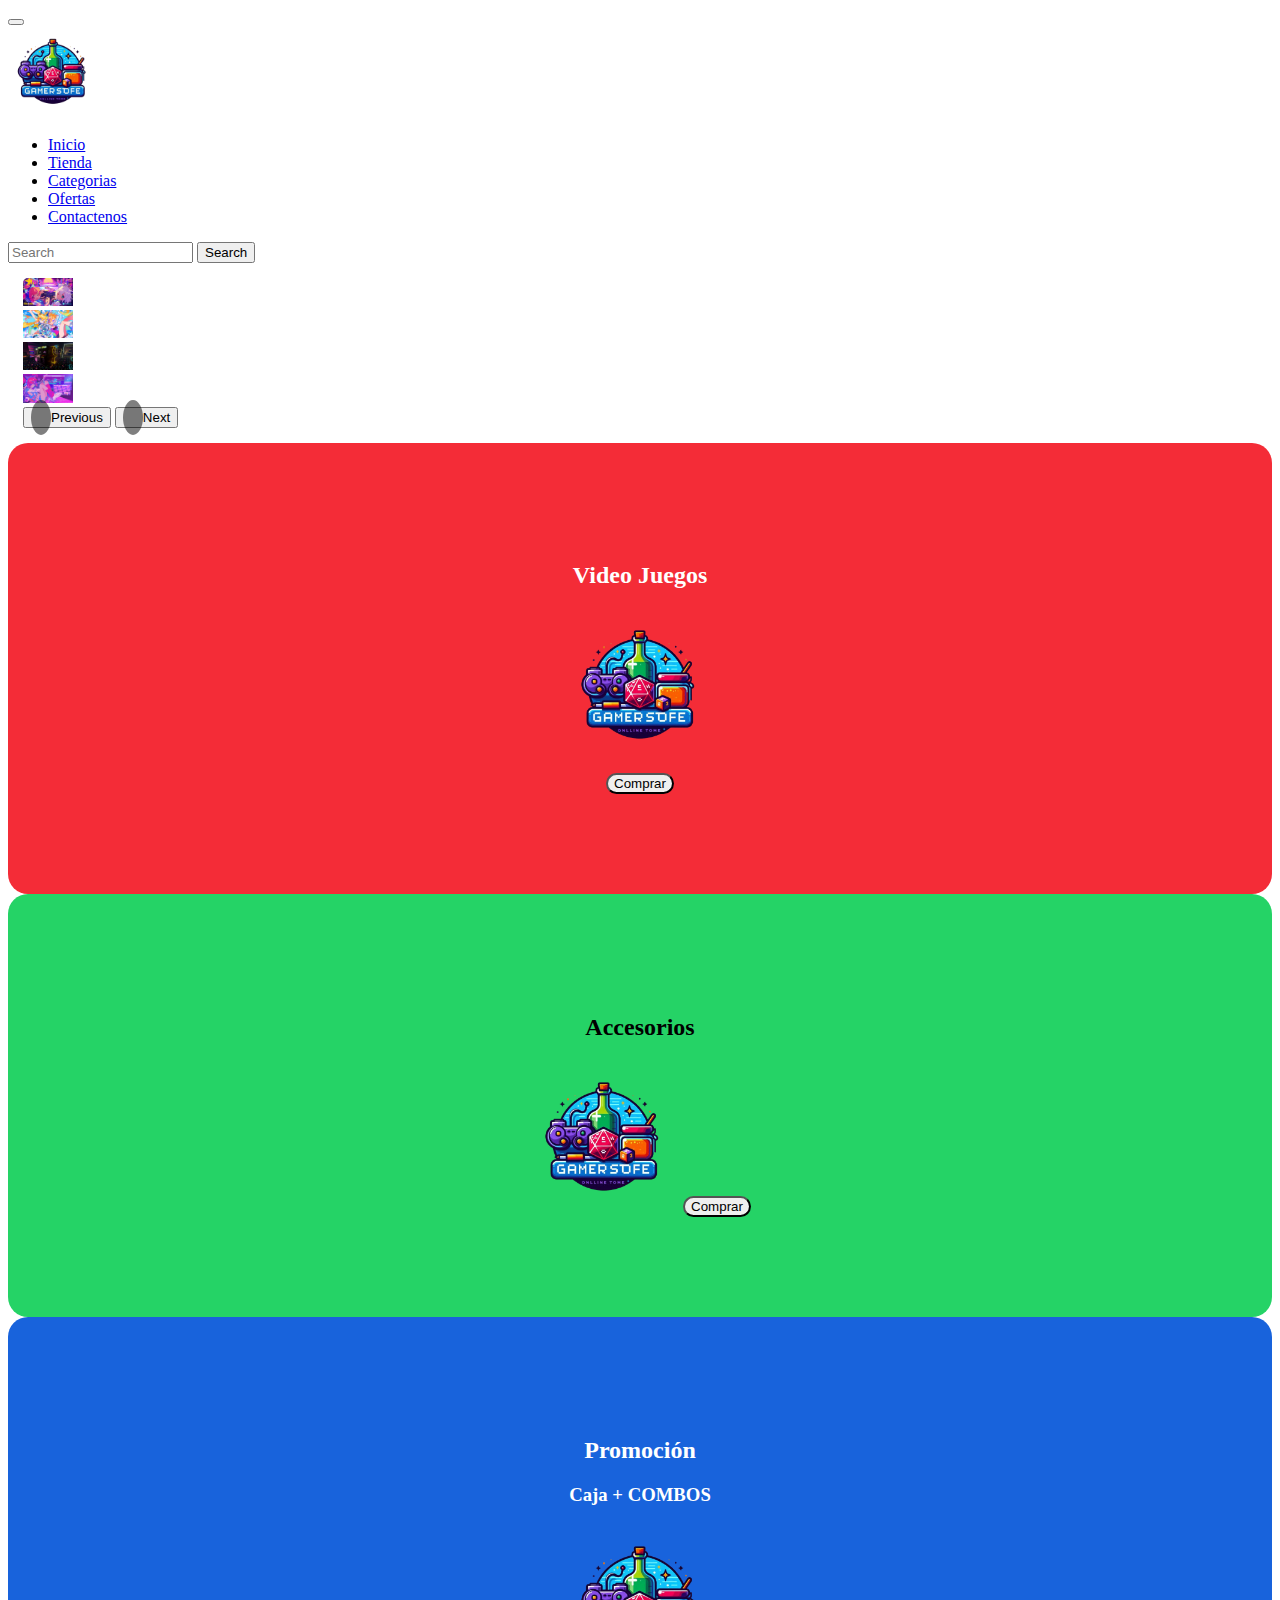
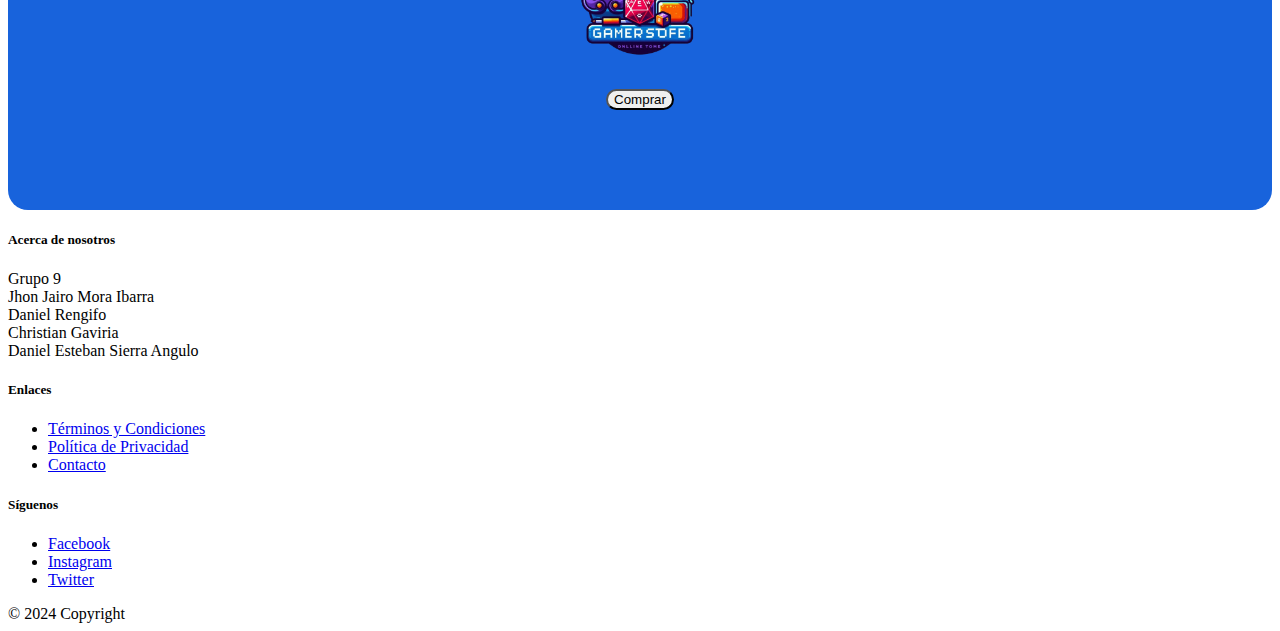
==== Tienda_Gamer/index.html @ ad0e04bd "Add files via upload" ====
<!doctype html>
<html lang="en">
  <head>
    <title>Tienda Gamer</title>
    <!-- Required meta tags -->
    <meta charset="utf-8">
    <meta name="viewport" content="width=device-width, initial-scale=1, shrink-to-fit=no">
    <link rel="stylesheet" href="CSS/estilos.css">

    <!-- Bootstrap CSS -->
    <link href="https://cdn.jsdelivr.net/npm/bootstrap@5.0.2/dist/css/bootstrap.min.css" rel="stylesheet" integrity="sha384-EVSTQN3/azprG1Anm3QDgpJLIm9Nao0Yz1ztcQTwFspd3yD65VohhpuuCOmLASjC" crossorigin="anonymous">  </head>

  <body>
    <!-- Barra de navegación pages -->
    <nav id="" class="navbar navbar-expand-lg navbar-dark bg-dark">
        <div class="container-fluid">
          <button class="navbar-toggler" type="button" data-bs-toggle="collapse" data-bs-target="#navbarTogglerDemo01" aria-controls="navbarTogglerDemo01" aria-expanded="false" aria-label="Toggle navigation">
            <span class="navbar-toggler-icon"></span>
          </button>
          <div class="collapse navbar-collapse" id="navbarTogglerDemo01">
            <a class="navbar-brand" href="index.html">
                <img src="img/_e861ffb5-bd1a-48e6-9841-126ca0df5cd4-removebg-preview.png" alt="logo" width="90px">
            </a>
            <ul class="navbar-nav me-auto mb-2 mb-lg-0">
              <li class="nav-item">
                <a class="nav-link active" aria-current="page" href="index.html">Inicio</a>
              </li>
              <li class="nav-item">
                <a class="nav-link" href="pages/tienda.html">Tienda</a>
              </li>
              <li class="nav-item">
                <a class="nav-link" href="pages/categorias.html">Categorias</a>
              </li>
              <li class="nav-item">
                <a class="nav-link" href="pages/ofertas.html" tabindex="-1">Ofertas</a>
              </li>
              <li class="nav-item">
                <a class="nav-link" href="#footer">Contactenos</a>
              </li>
            </ul>
            <form class="d-flex">
              <input class="form-control me-4" type="search" placeholder="Search" aria-label="Search">
              <button class="btn btn-sm btn-outline-secondary" type="submit">Search</button>
            </form>
          </div>
        </div>
      </nav>

      <!-- Carrusel de imagenes -->
      <div id="carouselExampleFade" class="carousel slide carousel-fade" data-bs-ride="carousel">
        <div class="carousel-inner">
          <div class="carousel-item active">
            <img src="img/wallhaven-yxjggd_1920x1080.png" class="d-block w-100" alt="..." width="50px">
          </div>
          <div class="carousel-item">
            <img src="img/wallhaven-gpj993_1920x1080.png" class="d-block w-100" alt="..." width="50px">
          </div>
          <div class="carousel-item">
            <img src="img/wallhaven-ym1gvd_1920x1080.png" class="d-block w-100" alt="..." width="50px">
          </div>
          <div class="carousel-item">
            <img src="img/wallhaven-7p6wr3_1920x1080.png" class="d-block w-100" alt="..." width="50px">
          </div>
        </div>
        <button class="carousel-control-prev" type="button" data-bs-target="#carouselExampleFade" data-bs-slide="prev">
          <span class="carousel-control-prev-icon" aria-hidden="true"></span>
          <span class="visually-hidden">Previous</span>
        </button>
        <button class="carousel-control-next" type="button" data-bs-target="#carouselExampleFade" data-bs-slide="next">
          <span class="carousel-control-next-icon" aria-hidden="true"></span>
          <span class="visually-hidden">Next</span>
        </button>
      </div>
      
      <!-- -->
      <div class="container"></div>
        <div class="row">
            <div class="col-md-4 product-section red-bg">
                <h2>Video Juegos</h2>
                <h3></h3>
                <img src="img/_e861ffb5-bd1a-48e6-9841-126ca0df5cd4-removebg-preview.png" alt="Caja y Fuente" width="150px"><br>
                <button class="btn btn-light btn-custom">Comprar</button>
            </div>
            <div class="col-md-2 product-section white-bg">
                <h2>Accesorios</h2>
                <h3></h3>
                <img src="img/_e861ffb5-bd1a-48e6-9841-126ca0df5cd4-removebg-preview.png" alt="Fuente" width="150px">
                <button class="btn btn-dark btn-custom">Comprar</button>
            </div>
            <div class="col-md-3 product-section blue-bg">
                <h2>Promoción</h2>
                <h3>Caja + COMBOS</h3>
                <img src="img/_e861ffb5-bd1a-48e6-9841-126ca0df5cd4-removebg-preview.png" alt="Refrigeración Líquida" width="150px"><br>
                <button class="btn btn-light btn-custom">Comprar</button>
            </div>
        </div>
    </div>


      
    <!-- Optional JavaScript -->
    <!-- jQuery first, then Popper.js, then Bootstrap JS -->
    <script src="https://cdn.jsdelivr.net/npm/bootstrap@5.0.2/dist/js/bootstrap.bundle.min.js" integrity="sha384-MrcW6ZMFYlzcLA8Nl+NtUVF0sA7MsXsP1UyJoMp4YLEuNSfAP+JcXn/tWtIaxVXM" crossorigin="anonymous"></script>  
    <script src="https://cdn.jsdelivr.net/npm/@popperjs/core@2.9.2/dist/umd/popper.min.js" integrity="sha384-IQsoLXl5PILFhosVNubq5LC7Qb9DXgDA9i+tQ8Zj3iwWAwPtgFTxbJ8NT4GN1R8p" crossorigin="anonymous"></script>
    <script src="https://cdn.jsdelivr.net/npm/bootstrap@5.0.2/dist/js/bootstrap.min.js" integrity="sha384-cVKIPhGWiC2Al4u+LWgxfKTRIcfu0JTxR+EQDz/bgldoEyl4H0zUF0QKbrJ0EcQF" crossorigin="anonymous"></script>
</body>

    <!-- Pie de pagina que se llega desde el link contactos del navbar -->
<footer class="bg-light text-center text-lg-start" id="footer">
    <!-- Sección de enlaces -->
    <div class="container p-4">
      <div class="row">
        <!-- Acerca de nosotros -->
        <div class="col-lg-6 col-md-12 mb-4 mb-md-0">
          <h5 class="text-uppercase">Acerca de nosotros</h5>
          <p>
            Grupo 9 <br> Jhon Jairo Mora Ibarra <br> Daniel Rengifo <br> Christian Gaviria <br> Daniel Esteban Sierra Angulo
          </p>
        </div>
        <!-- Enlaces -->
        <div class="col-lg-3 col-md-6 mb-4 mb-md-0">
          <h5 class="text-uppercase">Enlaces</h5>
          <ul class="list-unstyled mb-0">
            <li><a href="#!" class="text-dark">Términos y Condiciones</a></li>
            <li><a href="#!" class="text-dark">Política de Privacidad</a></li>
            <li><a href="#!" class="text-dark">Contacto</a></li>
          </ul>
        </div>
        <!-- Síguenos -->
        <div class="col-lg-3 col-md-6 mb-4 mb-md-0">
          <h5 class="text-uppercase">Síguenos</h5>
          <ul class="list-unstyled mb-0">
            <li><a href="#!" class="text-dark">Facebook</a></li>
            <li><a href="#!" class="text-dark">Instagram</a></li>
            <li><a href="#!" class="text-dark">Twitter</a></li>
          </ul>
        </div>
      </div>
    </div>
    <!-- Copyright -->
    <div class="text-center p-3 bg-dark text-white">
      © 2024 Copyright
    </div>
  </footer>
</html>
---- Tienda_Gamer/CSS/estilos.css ----
/*{
    background: black;
}*/

#fondo {
    background: linear-gradient(to top, black, purple);
    height: 300px;
    width: 100%;
}

/* Estilos Carrusel */

#carouselExampleFade {
  margin: 15px;
}

.carousel-item img {
    max-width: 100%;
    margin: auto;
    height: auto;
    object-fit: cover;
  }
  
  .carousel-inner {
    max-height: 500px; /* Ajusta esta altura según tus necesidades */
    border-radius: 5px;
    overflow: hidden;
  }
  
  .carousel-control-prev-icon,
  .carousel-control-next-icon {
    background-color: rgba(0, 0, 0, 0.5); /* Fondo semitransparente para los controles */
    border-radius: 50%;
    padding: 10px;
  }
/*---------------------------------------------*/

  .product-section {
    padding: 100px;
    margin: auto;
    border-radius: 20px;
    text-align: center;
    color: white;
}
.product-section img {
    max-width: 80%;
    height: auto;
}
.product-section button{
    border-radius: 12px;
}
.red-bg { background-color: #f42c37; }
.white-bg { background-color: #25d366; color: #000000; }
.blue-bg { background-color: #1863dc; }
.btn-custom { margin-top: 10px; }
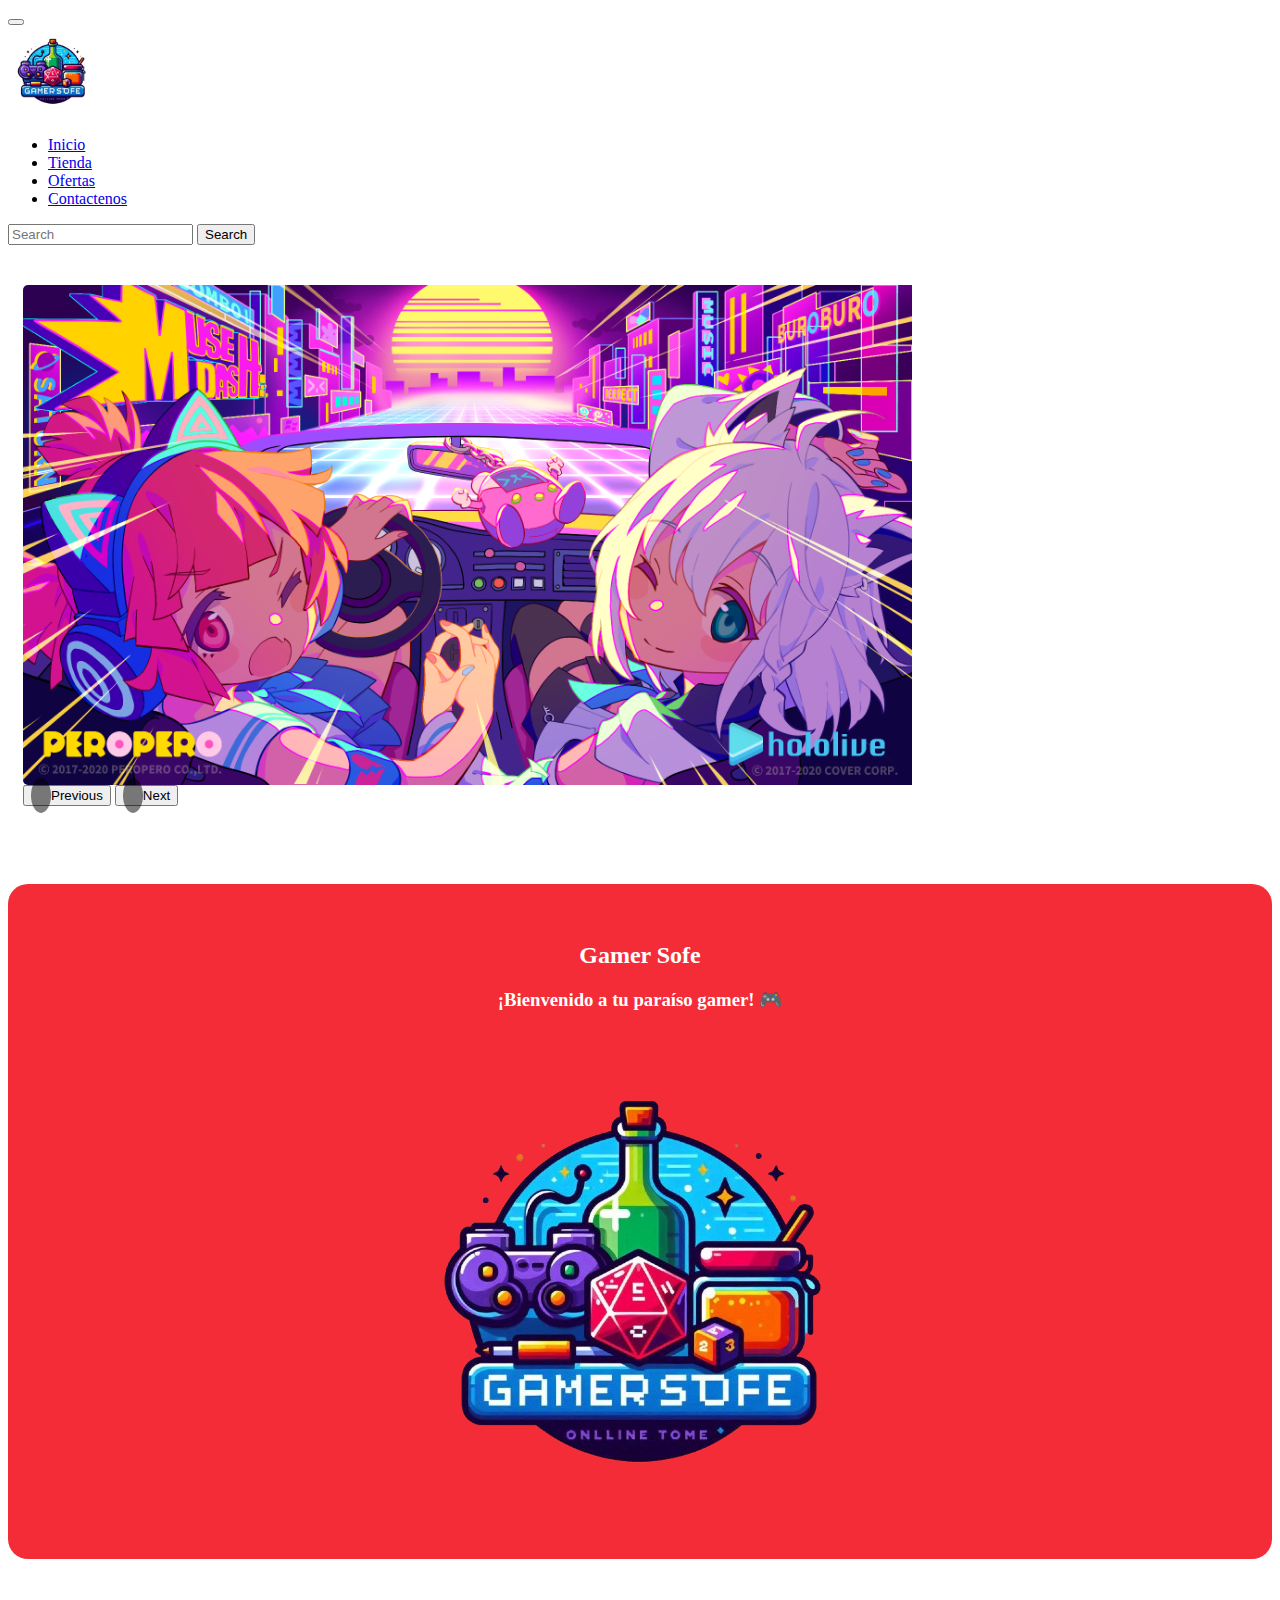
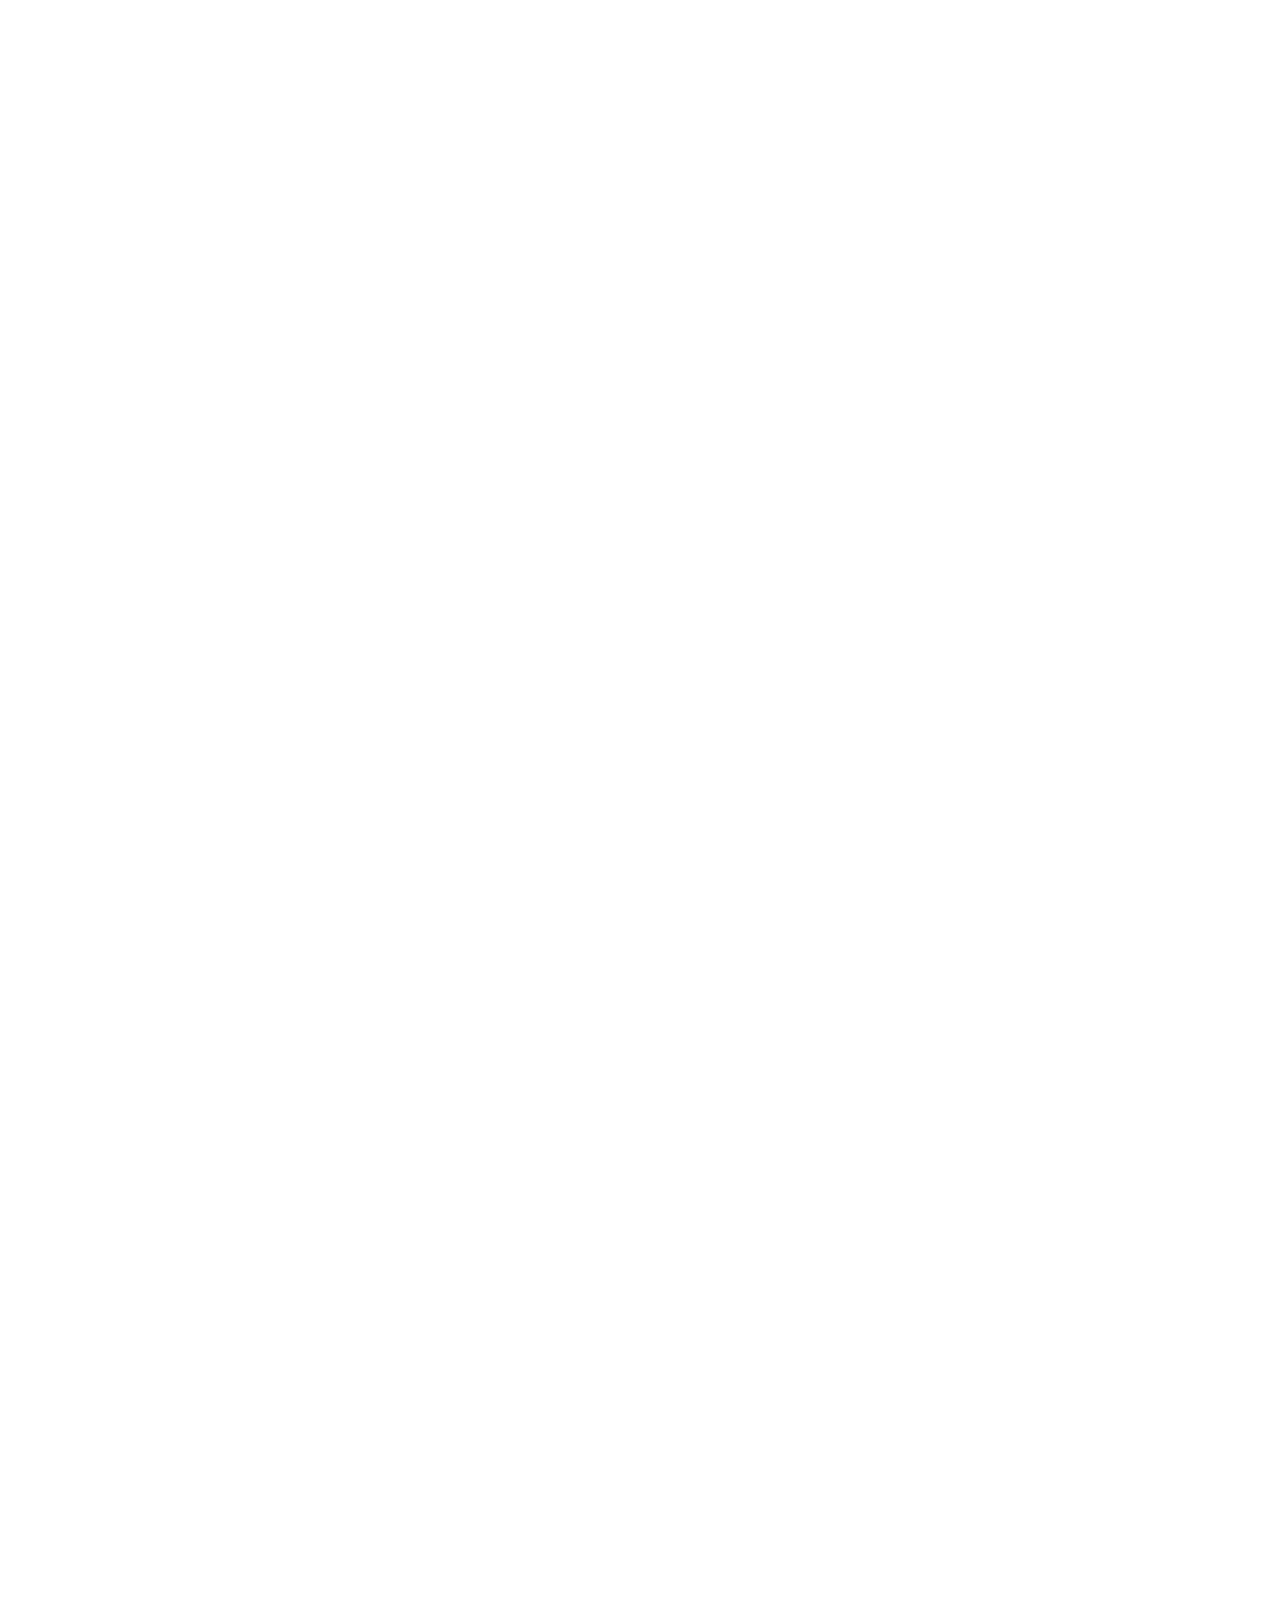
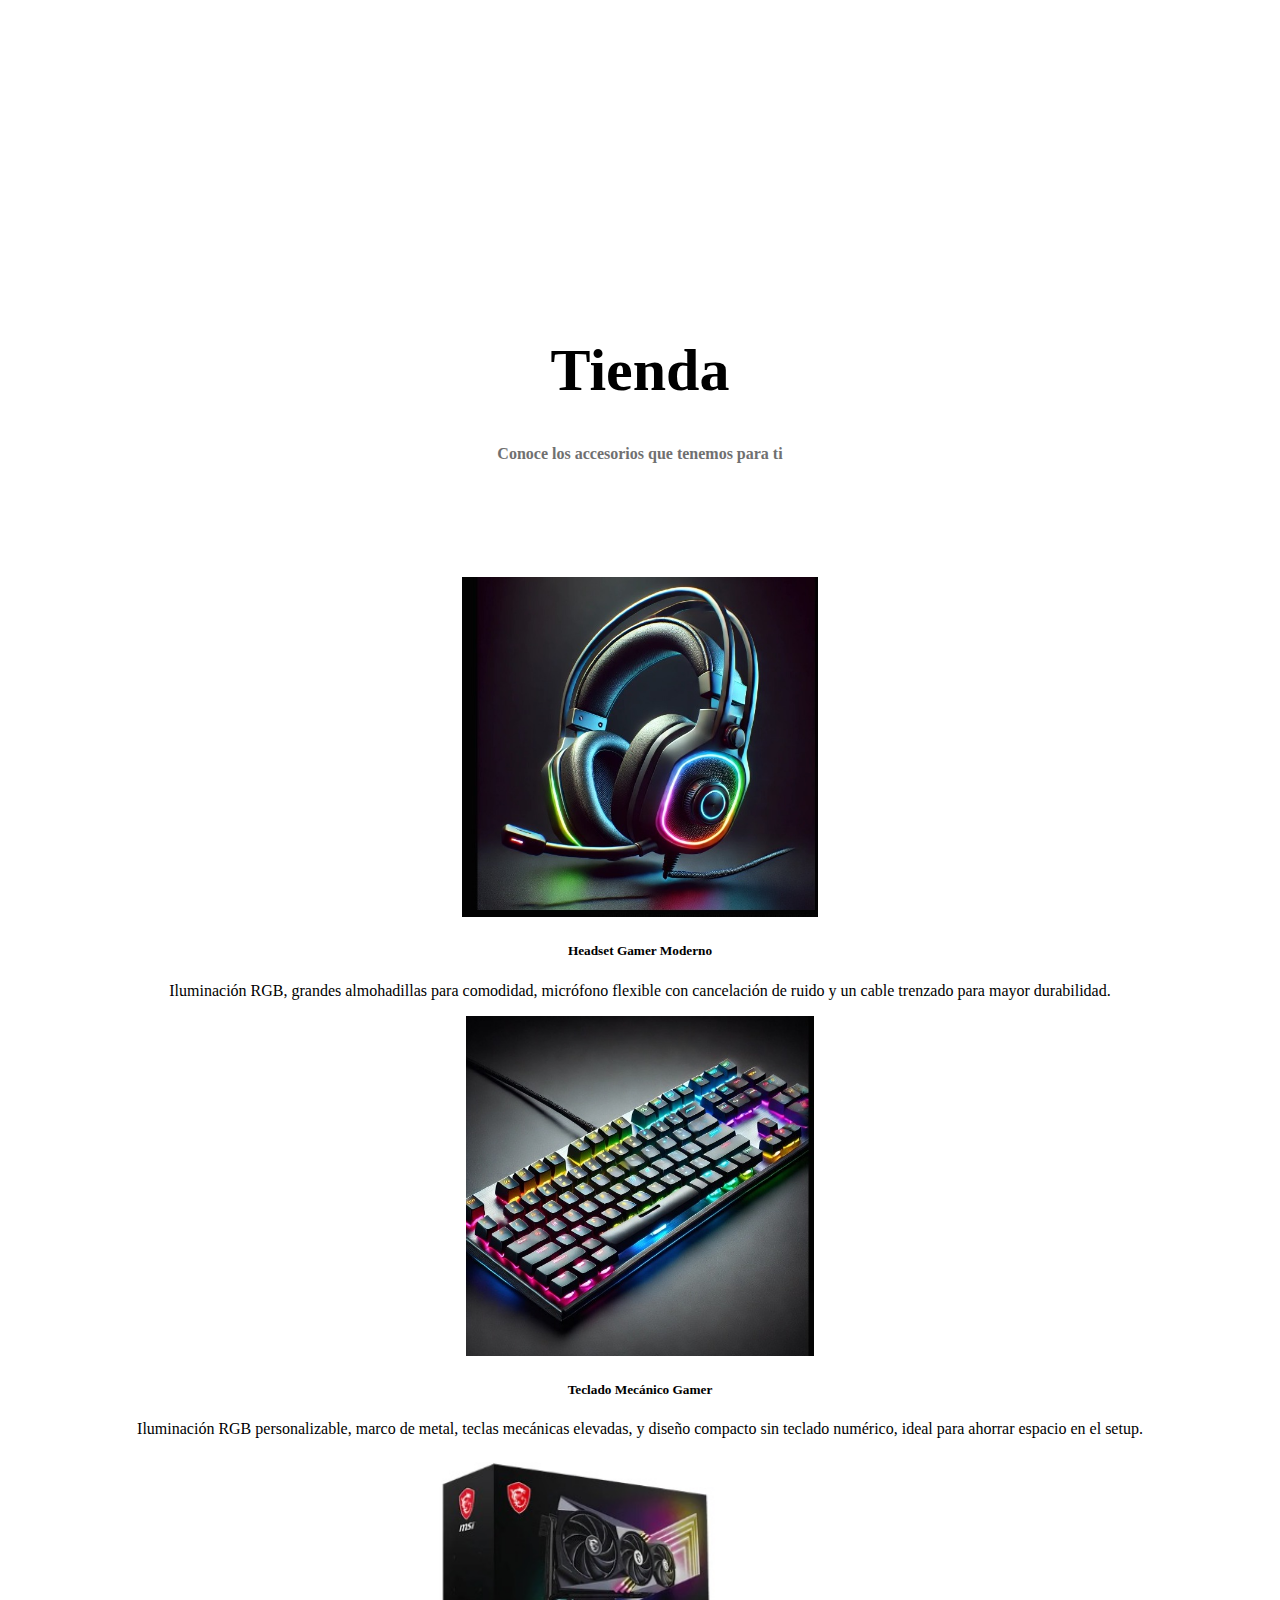
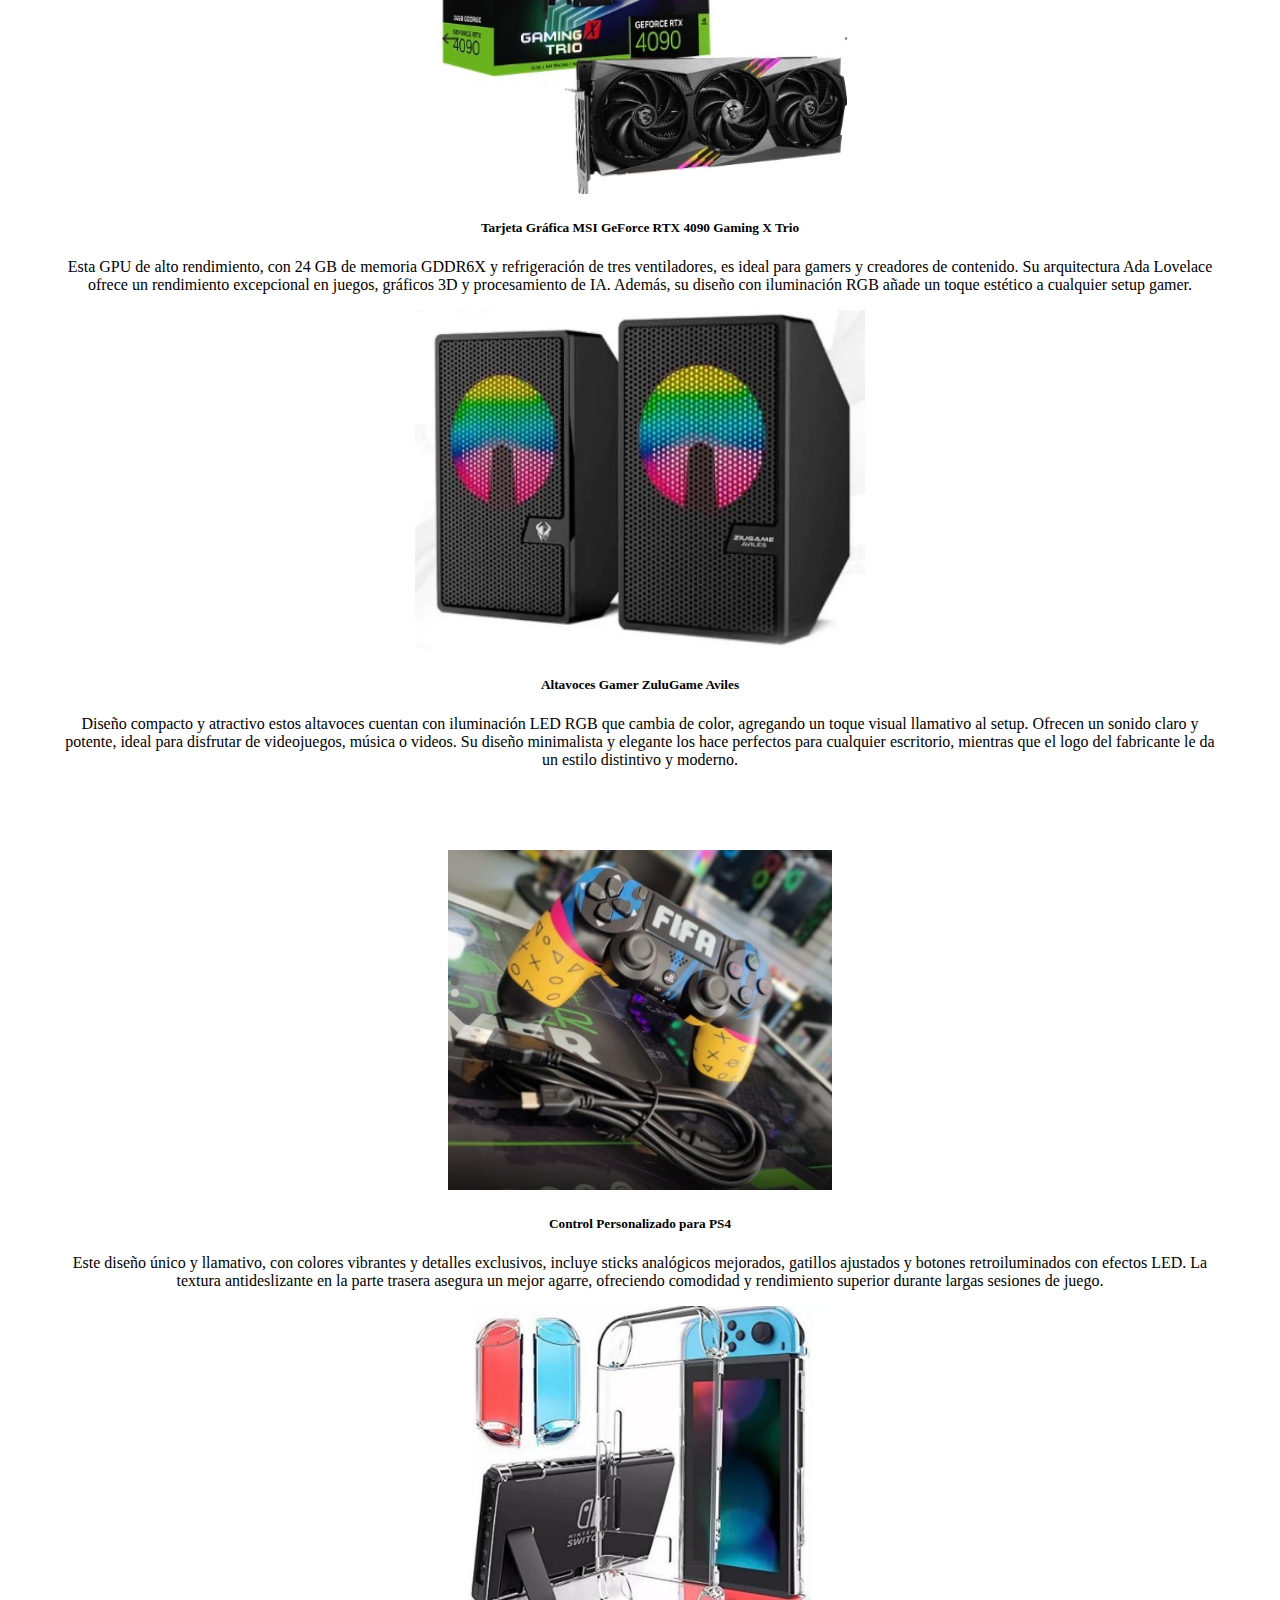
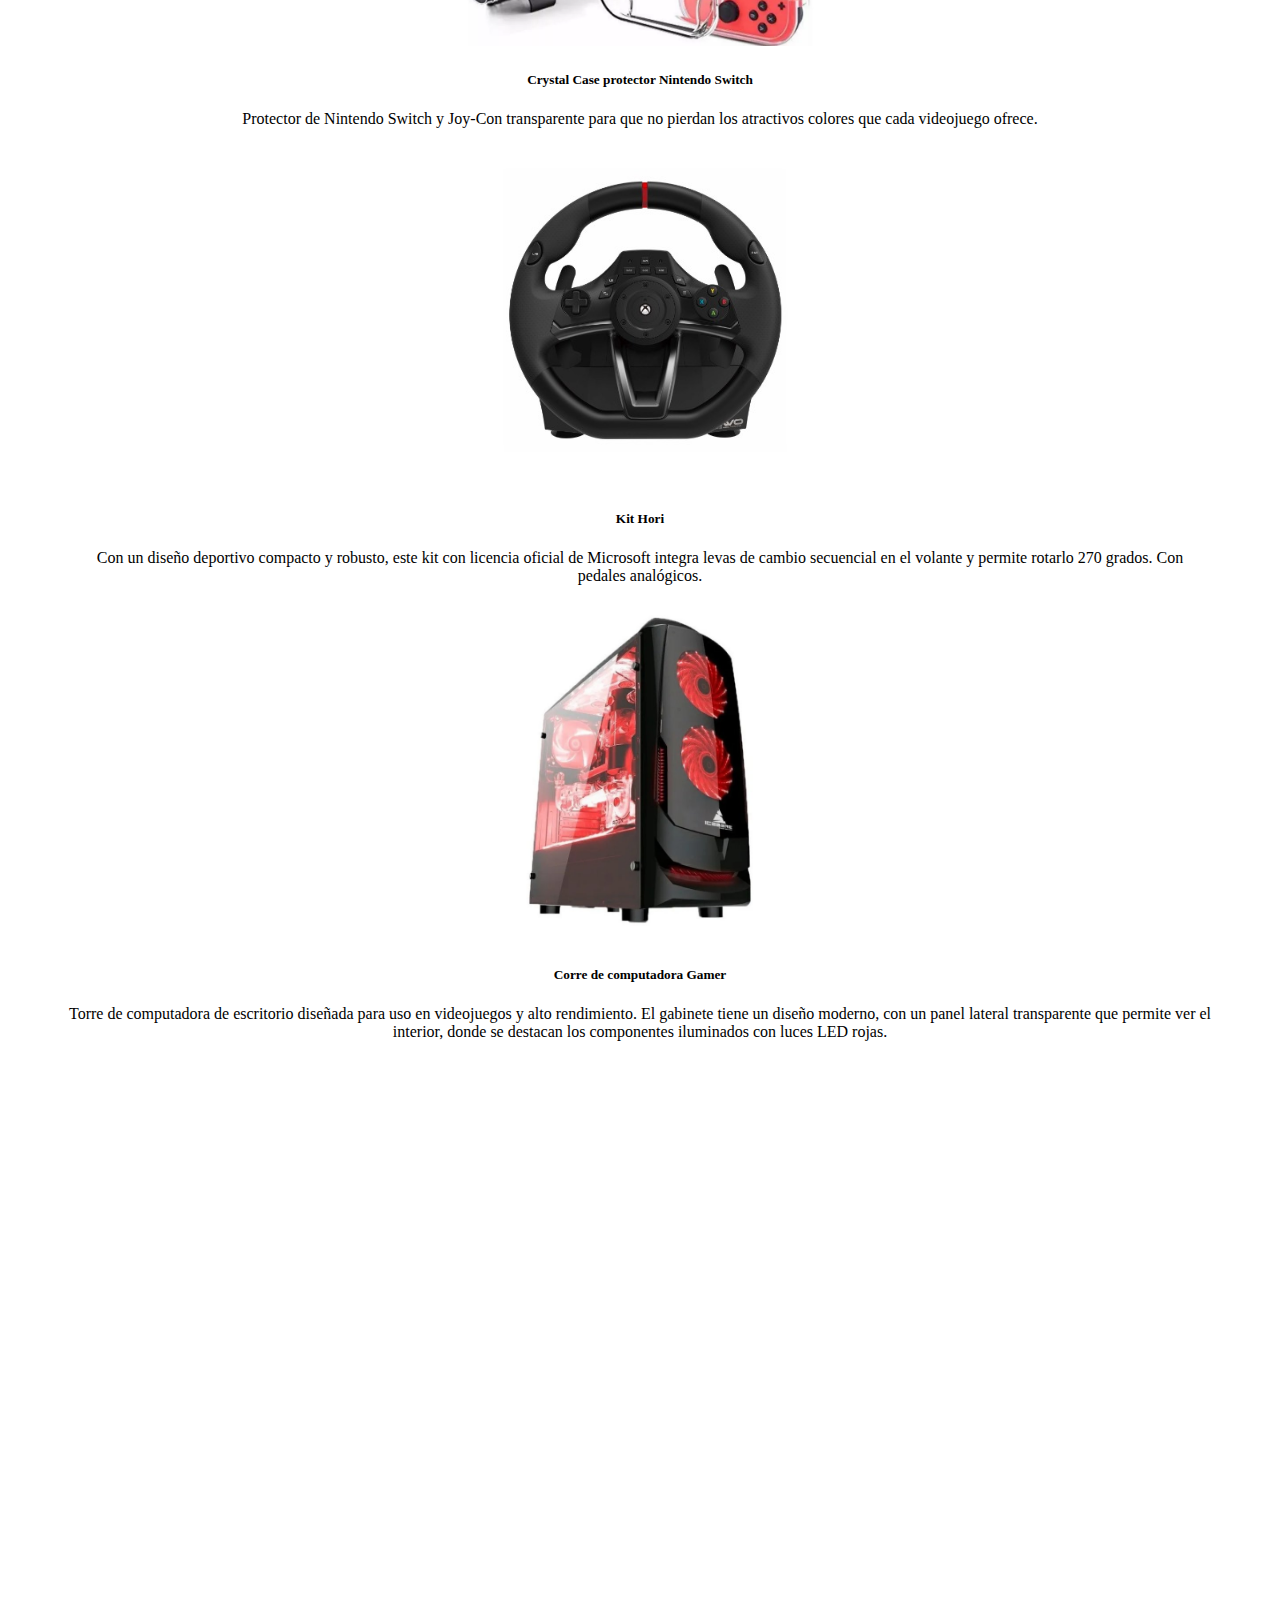
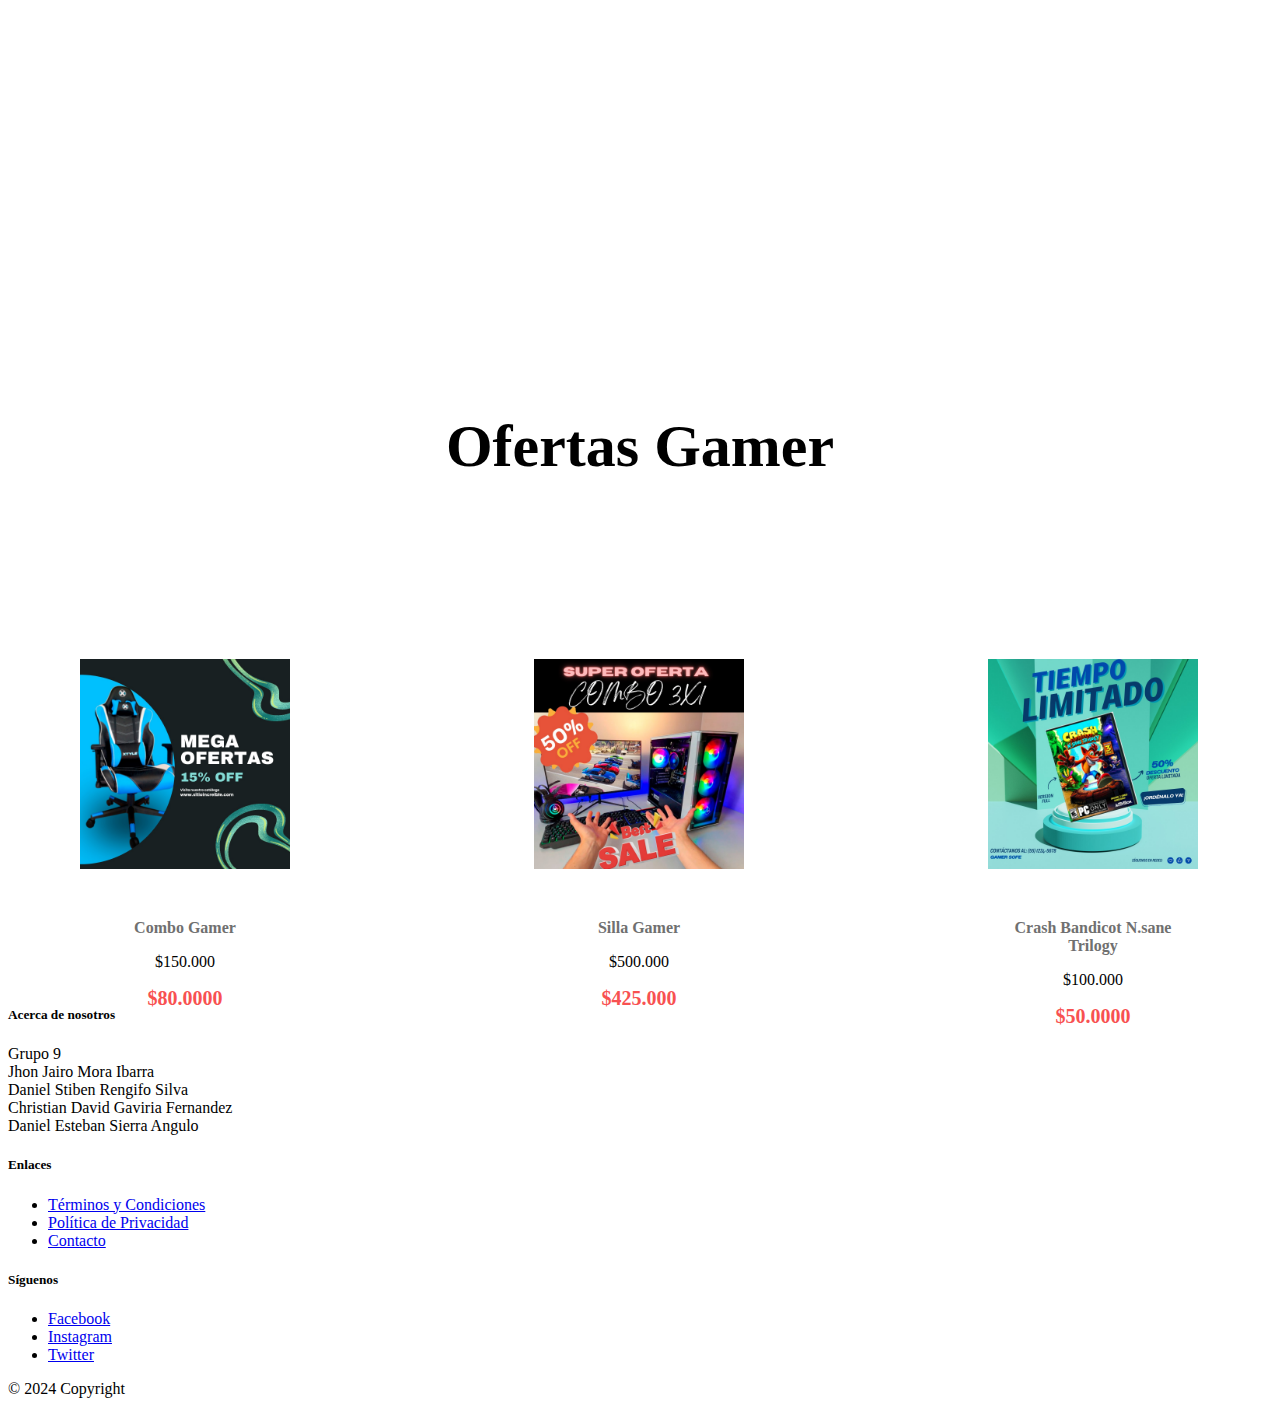
==== commit 8be2e302: "Add files via upload" ====
--- a/Tienda_Gamer/index.html
+++ b/Tienda_Gamer/index.html
@@ -8,31 +8,29 @@
     <link rel="stylesheet" href="CSS/estilos.css">
 
     <!-- Bootstrap CSS -->
-    <link href="https://cdn.jsdelivr.net/npm/bootstrap@5.0.2/dist/css/bootstrap.min.css" rel="stylesheet" integrity="sha384-EVSTQN3/azprG1Anm3QDgpJLIm9Nao0Yz1ztcQTwFspd3yD65VohhpuuCOmLASjC" crossorigin="anonymous">  </head>
+    <link href="https://cdn.jsdelivr.net/npm/bootstrap@5.0.2/dist/css/bootstrap.min.css" rel="stylesheet" integrity="sha384-EVSTQN3/azprG1Anm3QDgpJLIm9Nao0Yz1ztcQTwFspd3yD65VohhpuuCOmLASjC" crossorigin="anonymous">  
+  </head>
 
   <body>
     <!-- Barra de navegación pages -->
-    <nav id="" class="navbar navbar-expand-lg navbar-dark bg-dark">
+    <nav class="navbar navbar-expand-lg navbar-dark bg-dark">
         <div class="container-fluid">
           <button class="navbar-toggler" type="button" data-bs-toggle="collapse" data-bs-target="#navbarTogglerDemo01" aria-controls="navbarTogglerDemo01" aria-expanded="false" aria-label="Toggle navigation">
             <span class="navbar-toggler-icon"></span>
           </button>
           <div class="collapse navbar-collapse" id="navbarTogglerDemo01">
             <a class="navbar-brand" href="index.html">
-                <img src="img/_e861ffb5-bd1a-48e6-9841-126ca0df5cd4-removebg-preview.png" alt="logo" width="90px">
+                <img src="img/_e861ffb5-bd1a-48e6-9841-126ca0df5cd4-removebg-preview.png" alt="logo">
             </a>
             <ul class="navbar-nav me-auto mb-2 mb-lg-0">
               <li class="nav-item">
                 <a class="nav-link active" aria-current="page" href="index.html">Inicio</a>
               </li>
               <li class="nav-item">
-                <a class="nav-link" href="pages/tienda.html">Tienda</a>
+                <a class="nav-link" href="#store">Tienda</a>
               </li>
               <li class="nav-item">
-                <a class="nav-link" href="pages/categorias.html">Categorias</a>
-              </li>
-              <li class="nav-item">
-                <a class="nav-link" href="pages/ofertas.html" tabindex="-1">Ofertas</a>
+                <a class="nav-link" href="#ofertas">Ofertas</a>
               </li>
               <li class="nav-item">
                 <a class="nav-link" href="#footer">Contactenos</a>
@@ -50,16 +48,16 @@
       <div id="carouselExampleFade" class="carousel slide carousel-fade" data-bs-ride="carousel">
         <div class="carousel-inner">
           <div class="carousel-item active">
-            <img src="img/wallhaven-yxjggd_1920x1080.png" class="d-block w-100" alt="..." width="50px">
+            <img src="img/wallhaven-yxjggd_1920x1080.png" class="d-block w-100" alt="...">
           </div>
           <div class="carousel-item">
-            <img src="img/wallhaven-gpj993_1920x1080.png" class="d-block w-100" alt="..." width="50px">
+            <img src="img/wallhaven-gpj993_1920x1080.png" class="d-block w-100" alt="...">
           </div>
           <div class="carousel-item">
-            <img src="img/wallhaven-ym1gvd_1920x1080.png" class="d-block w-100" alt="..." width="50px">
+            <img src="img/wallhaven-ym1gvd_1920x1080.png" class="d-block w-100" alt="...">
           </div>
           <div class="carousel-item">
-            <img src="img/wallhaven-7p6wr3_1920x1080.png" class="d-block w-100" alt="..." width="50px">
+            <img src="img/wallhaven-7p6wr3_1920x1080.png" class="d-block w-100" alt="...">
           </div>
         </div>
         <button class="carousel-control-prev" type="button" data-bs-target="#carouselExampleFade" data-bs-slide="prev">
@@ -72,33 +70,216 @@
         </button>
       </div>
       
-      <!-- -->
-      <div class="container"></div>
+      <!-- Container de Información -->
+      <div class="container-fluid infor"></div>
         <div class="row">
-            <div class="col-md-4 product-section red-bg">
-                <h2>Video Juegos</h2>
-                <h3></h3>
-                <img src="img/_e861ffb5-bd1a-48e6-9841-126ca0df5cd4-removebg-preview.png" alt="Caja y Fuente" width="150px"><br>
-                <button class="btn btn-light btn-custom">Comprar</button>
+            <div class="col-md-3 product-section red-bg" data-animation="red">
+                <h2 class="display-5">Gamer Sofe</h2>
+                <h3>¡Bienvenido a tu paraíso gamer! 🎮</h3>
+                <a href="index.html">
+                  <img  src="img/_e861ffb5-bd1a-48e6-9841-126ca0df5cd4-removebg-preview.png" alt="Gamer Sofe"><br>
+                </a>
             </div>
-            <div class="col-md-2 product-section white-bg">
-                <h2>Accesorios</h2>
-                <h3></h3>
-                <img src="img/_e861ffb5-bd1a-48e6-9841-126ca0df5cd4-removebg-preview.png" alt="Fuente" width="150px">
-                <button class="btn btn-dark btn-custom">Comprar</button>
+            <div class="col-md-3 product-section green-bg" data-animation="green">
+                <h2 class="display-5">Accesorios</h2>
+                <h3>¡Descubre los mejores accesorios y equipos en nuestra tienda virtual!</h3>
+                <a href="#store">
+                <img src="img/_9ac59d50-ccfb-4777-b389-7de0041f9743-removebg-preview.png" alt="Accesorios">
+                </a><br>
+                <a href="#store">
+                </a>
             </div>
-            <div class="col-md-3 product-section blue-bg">
-                <h2>Promoción</h2>
-                <h3>Caja + COMBOS</h3>
-                <img src="img/_e861ffb5-bd1a-48e6-9841-126ca0df5cd4-removebg-preview.png" alt="Refrigeración Líquida" width="150px"><br>
-                <button class="btn btn-light btn-custom">Comprar</button>
+            <div class="col-md-3 product-section blue-bg" data-animation="blue">
+              <h2 class="display-5">Promoción</h2>
+                <h3>¡Ofertas exclusivas y envíos rápidos para que nunca pares de jugar! 🚀</h3>
+                <a href="#ofertas">
+                <img src="img/_17772ed1-6e57-4b4c-b492-35dbcebd0ef2.jpeg" alt="Promocion"><br>
+                </a>
             </div>
         </div>
     </div>
 
-
-      
+    <!-- Store Espace -->
+    <div class="title" id="store">
+    <h1>Tienda</h1>
+    <h4>Conoce los accesorios que tenemos para ti</h4>
+    </div>
+
+    <div class="row row-cols-1 row-cols-md-4 g-4 tienda">
+      <div class="col">
+        <div class="card h-100">
+          <img src="img/tienda/Imagen de WhatsApp 2024-09-25 a las 20.31.36_94804fc9.jpg" class="card-img-top" alt="...">
+          <div class="card-body">
+            <h5 class="card-title">Headset Gamer Moderno</h5>
+            <p class="card-text">Iluminación RGB, grandes almohadillas para comodidad, micrófono flexible con cancelación de ruido y un cable trenzado para mayor durabilidad.</p>
+          </div>
+        </div>
+      </div>
+      <div class="col">
+        <div class="card h-100">
+          <img src="img/tienda/Imagen de WhatsApp 2024-09-25 a las 20.33.33_74d828a9.jpg" class="card-img-top" alt="...">
+          <div class="card-body">
+            <h5 class="card-title">Teclado Mecánico Gamer</h5>
+            <p class="card-text">Iluminación RGB personalizable, marco de metal, teclas mecánicas elevadas, y diseño compacto sin teclado numérico, ideal para ahorrar espacio en el setup.</p>
+          </div>
+        </div>
+      </div>
+      <div class="col">
+        <div class="card h-100">
+          <img src="img/tienda/Imagen de WhatsApp 2024-09-25 a las 20.42.35_fe367e6b.jpg" class="card-img-top" alt="...">
+          <div class="card-body">
+            <h5 class="card-title">Tarjeta Gráfica MSI GeForce RTX 4090 Gaming X Trio</h5>
+            <p class="card-text">Esta GPU de alto rendimiento, con 24 GB de memoria GDDR6X y refrigeración de tres ventiladores, es ideal para gamers y creadores de contenido. Su arquitectura Ada Lovelace ofrece un rendimiento excepcional en juegos, gráficos 3D y procesamiento de IA. Además, su diseño con iluminación RGB añade un toque estético a cualquier setup gamer.</p>
+          </div>
+        </div>
+      </div>
+      <div class="col">
+        <div class="card h-100">
+          <img src="img/tienda/Imagen de WhatsApp 2024-09-25 a las 20.49.28_6c246e4f.jpg" class="card-img-top" alt="...">
+          <div class="card-body">
+            <h5 class="card-title">Altavoces Gamer ZuluGame Aviles</h5>
+            <p class="card-text">Diseño compacto y atractivo estos altavoces cuentan con iluminación LED RGB que cambia de color, agregando un toque visual llamativo al setup. Ofrecen un sonido claro y potente, ideal para disfrutar de videojuegos, música o videos. Su diseño minimalista y elegante los hace perfectos para cualquier escritorio, mientras que el logo del fabricante le da un estilo distintivo y moderno.</p>
+          </div>
+        </div>
+      </div>
+    </div>
+
+    <div class="row row-cols-1 row-cols-md-4 g-4 tienda">
+      <div class="col">
+        <div class="card h-100">
+          <img src="img/tienda/Imagen de WhatsApp 2024-09-25 a las 22.14.16_a059c9b0.jpg" class="card-img-top" alt="...">
+          <div class="card-body">
+            <h5 class="card-title">Control Personalizado para PS4</h5>
+            <p class="card-text">Este diseño único y llamativo, con colores vibrantes y detalles exclusivos, incluye sticks analógicos mejorados, gatillos ajustados y botones retroiluminados con efectos LED. La textura antideslizante en la parte trasera asegura un mejor agarre, ofreciendo comodidad y rendimiento superior durante largas sesiones de juego.</p>
+          </div>
+        </div>
+      </div>
+      <div class="col">
+        <div class="card h-100">
+          <img src="img/tienda/D_NQ_NP_2X_672463-MCO46196788667_052021-F.webp" class="card-img-top" alt="...">
+          <div class="card-body">
+            <h5 class="card-title">Crystal Case protector Nintendo Switch</h5>
+            <p class="card-text">Protector de Nintendo Switch y Joy-Con transparente para que no pierdan los atractivos colores que cada videojuego ofrece.</p>
+          </div>
+        </div>
+      </div>
+      <div class="col">
+        <div class="card h-100">
+          <img src="img/tienda/ejemplo 1.jpg" class="card-img-top" alt="...">
+          <div class="card-body">
+            <h5 class="card-title">Kit Hori</h5>
+            <p class="card-text">Con un diseño deportivo compacto y robusto, este kit con licencia oficial de Microsoft integra levas de cambio secuencial en el volante y permite rotarlo 270 grados. Con pedales analógicos.</p>
+          </div>
+        </div>
+      </div>
+      <div class="col">
+        <div class="card h-100">
+          <img src="img/tienda/ejemplo 2.jpg" class="card-img-top" alt="...">
+          <div class="card-body">
+            <h5 class="card-title">Corre de computadora Gamer</h5>
+            <p class="card-text">Torre de computadora de escritorio diseñada para uso en videojuegos y alto rendimiento. El gabinete tiene un diseño moderno, con un panel lateral transparente que permite ver el interior, donde se destacan los componentes iluminados con luces LED rojas.</p>
+          </div>
+        </div>
+      </div>
+    </div>
+  
+    <!-- Titulo de area Contacto -->
+<div class="formulario" id="form">
+    <div class="contact-container" data-animation="titulo">
+        <div class="row">
+            <div class="col-md-10 contact-section black-cg">
+                <h2>Contactanos</h2>
+                <h3>¡Para hacer tu pedido! 🎮</h3>
+            </div>
+        </div>
+    </div>
+
+    <!-- Formulario de contacto -->
+    <div class="form-container mt-5" data-animation="form">
+      <h2>Formulario de Contacto</h2>
+      <form>
+          <div class="form-group">
+              <label for="nombre">Nombre Completo:</label>
+              <input type="text" class="form-control" id="nombre" placeholder="Ingresa tu nombre">
+          </div>
+          <div class="form-group">
+              <label for="direccion">Dirección:</label>
+              <input type="text" class="form-control" id="direccion" placeholder="Ingresa tu dirección">
+          </div>
+          <div class="form-group">
+              <label for="telefono">Teléfono:</label>
+              <input type="tel" class="form-control" id="telefono" placeholder="Ingresa tu teléfono">
+          </div>
+          <div class="form-group">
+            <label for="email">Correo Electronico:</label>
+            <input type="email" class="form-control" id="email" placeholder="Ingresa tu correo electronico">
+          </div>
+          <div class="form-group">
+              <label for="producto">Producto de Interés:</label>
+              <input type="text" class="form-control" id="producto" placeholder="Ingresa el producto de interés">
+          </div>
+          <button type="submit" class="btn btn-primary">Enviar</button>
+      </form>
+    </div>
+</div>
+
+  <!-- Seccion de Ofertas -->
+    <header id="ofertas">
+    <h1>Ofertas Gamer</h1>
+    </header>
+      <section class="contenido">
+          <div class="mostrador" id="mostrador">
+              <div class="fila">
+                  <div class="item"onclick="cargar(this)">
+                      <div class="contenedor-foto">
+                          <img src="img/tienda/Ofertas1.jpg" alt="">
+                      </div>
+                          <p class="descripcion">Combo Gamer</p>
+                          <p class="descuento">$150.000</p>
+                          <span class="precio">$80.0000    </span>
+                  </div>
+                  <div class="item"onclick="cargar(this)">
+                      <div class="contenedor-foto">
+                          <img src="img/tienda/ofertas2.jpg" alt="">
+                      </div>
+                          <p class="descripcion">Silla Gamer</p>
+                          <p class="descuento">$500.000</p>
+                          <span class="precio">$425.000</span>
+                  </div>
+                  <div class="item"onclick="cargar(this)">
+                      <div class="contenedor-foto">
+                          <img src="img/tienda/ofertas3.jpg" alt="">
+                      </div>
+                      
+                      <p class="descripcion">Crash Bandicot N.sane Trilogy</p>
+                      <p class="descuento">$100.000</p>
+                      <span class="precio">$50.0000</span>
+                  </div>
+              </div>
+          </div>
+            <!-- CONTENEDOR DEL ITEM SELECCIONADO -->
+            <div class="seleccion" id="seleccion">
+              <div class="cerrar" onclick="cerrar()">
+                  &#x2715
+              </div>
+              <div class="info">
+                  <img src="img/imagen1.png" alt="" id="img">
+                  <h2 id="modelo">NIKE MODEL 1</h2>
+                  <p id="descripcion">Descripción Modelo 1</p>
+                
+                  <span class="precio" id="precio">$80.000</span>
+
+                  <div class="fila">
+                                            
+                      </div>
+                      <button>AGREGAR AL CARRITO</button>
+                  </div>
+              </div>
+          </div>
+      </section>
+
     <!-- Optional JavaScript -->
+    <script src="JS/script.js"></script>
     <!-- jQuery first, then Popper.js, then Bootstrap JS -->
     <script src="https://cdn.jsdelivr.net/npm/bootstrap@5.0.2/dist/js/bootstrap.bundle.min.js" integrity="sha384-MrcW6ZMFYlzcLA8Nl+NtUVF0sA7MsXsP1UyJoMp4YLEuNSfAP+JcXn/tWtIaxVXM" crossorigin="anonymous"></script>  
     <script src="https://cdn.jsdelivr.net/npm/@popperjs/core@2.9.2/dist/umd/popper.min.js" integrity="sha384-IQsoLXl5PILFhosVNubq5LC7Qb9DXgDA9i+tQ8Zj3iwWAwPtgFTxbJ8NT4GN1R8p" crossorigin="anonymous"></script>
@@ -114,7 +295,7 @@
         <div class="col-lg-6 col-md-12 mb-4 mb-md-0">
           <h5 class="text-uppercase">Acerca de nosotros</h5>
           <p>
-            Grupo 9 <br> Jhon Jairo Mora Ibarra <br> Daniel Rengifo <br> Christian Gaviria <br> Daniel Esteban Sierra Angulo
+            Grupo 9 <br> Jhon Jairo Mora Ibarra <br> Daniel Stiben Rengifo Silva <br> Christian David Gaviria Fernandez <br> Daniel Esteban Sierra Angulo
           </p>
         </div>
         <!-- Enlaces -->
@@ -123,7 +304,7 @@
           <ul class="list-unstyled mb-0">
             <li><a href="#!" class="text-dark">Términos y Condiciones</a></li>
             <li><a href="#!" class="text-dark">Política de Privacidad</a></li>
-            <li><a href="#!" class="text-dark">Contacto</a></li>
+            <li><a href="#form" class="text-dark">Contacto</a></li>
           </ul>
         </div>
         <!-- Síguenos -->
--- a/Tienda_Gamer/CSS/estilos.css
+++ b/Tienda_Gamer/CSS/estilos.css
@@ -1,6 +1,4 @@
-/*{
-    background: black;
-}*/
+@import url('https://fonts.googleapis.com/css2?family=Open+Sans:wght@300;400;800&display=swap');
 
 #fondo {
     background: linear-gradient(to top, black, purple);
@@ -8,17 +6,22 @@
     width: 100%;
 }
 
+/* Tamaño Logo del "nav" */
+.navbar-brand img{
+  width: 90px;
+}
+
 /* Estilos Carrusel */
 
 #carouselExampleFade {
   margin: 15px;
+  padding-top: 2%;
 }
 
 .carousel-item img {
-    max-width: 100%;
-    margin: auto;
-    height: auto;
-    object-fit: cover;
+    width: auto;
+    height: 500px;
+    max-height: 500px;
   }
   
   .carousel-inner {
@@ -33,24 +36,282 @@
     border-radius: 50%;
     padding: 10px;
   }
-/*---------------------------------------------*/
-
-  .product-section {
-    padding: 100px;
+/* Estilos container de información */
+
+.infor{
+    padding-top: 5%;
+}
+.product-section {
+    padding-top: 3%;
+    padding-bottom: 2%;
     margin: auto;
     border-radius: 20px;
     text-align: center;
     color: white;
 }
 .product-section img {
-    max-width: 80%;
+    max-width: 100%;
     height: auto;
+    width: auto;
+    border-radius: 30px;
+}
+.product-section h2{
+  font-weight: bold;
 }
 .product-section button{
     border-radius: 12px;
 }
 .red-bg { background-color: #f42c37; }
-.white-bg { background-color: #25d366; color: #000000; }
+.green-bg { background-color: #25d366; }
 .blue-bg { background-color: #1863dc; }
 .btn-custom { margin-top: 10px; }
-  +
+/* Estilos de Tienda */
+
+.title {
+  padding-top: 5%;
+  padding-bottom: 3%;
+  text-align: center;
+}
+.title h1 {
+  font-weight: bold;
+  font-size: 60px;
+}
+.title h4 {
+  color: #707070;
+}
+.tienda {
+    padding: 50px;
+    margin: 5px;
+    border-radius: 20px;
+    text-align: center;
+    padding-bottom: 10px;
+}
+.card-title{
+  font-weight: bold;
+}
+.card img{
+  width: auto;
+  height: 340px;
+  max-height: 340px;
+}
+
+/* Estilos titulo formulario de contacto */
+
+.contact-container{
+  width: auto;
+  max-width: auto;
+  padding-top: 3%;
+  padding-bottom: 2%;
+}
+.contact-container h2{
+  font-weight: bold;
+  font-size: 60px;
+}
+
+.contact-section {
+    padding-top: 2%;
+    padding-bottom: 3%;
+    width: auto;
+    margin: auto;
+    border-radius: 20px;
+    text-align: center;
+    color: white;
+}
+.black-cg { background-color: #000000; }
+
+/* Estilos formulario de contacto */
+
+.form-container{
+  max-width: 600px;
+    margin: 0 auto;
+    background-color: #0000000d;
+    padding: 20px;
+    border-radius: 10px;
+    box-shadow: 0 0 10px rgba( 0, 0, 0, 0.1);
+}
+.form-group {
+  margin-bottom: 15px;
+}
+
+label{
+  display: block;
+  margin-bottom: 5px;
+  color: #000000;
+}
+input[type="text"]{
+  width: 100%;
+  padding: 10px;
+  margin: 5px 0;
+  border: 1px solid #ccc;
+  border-radius: 5px;
+}
+
+/*--Animaciones Ofertas--*/
+
+header{
+  margin: auto;
+  padding-top: 5%;
+  padding-bottom: 3%;
+}
+
+header h1{
+  text-align: center;
+  font-weight: bold;
+  font-size: 60px;
+}
+.contenido{
+    max-width: 1200px;
+    width: 100%;
+    margin: 40px auto;
+    display: flex;
+}
+.mostrador{
+    width: 100%;
+    transition: .5s ease;
+}
+.mostrador .fila{
+    width: 100%;
+    display: flex;
+    justify-content: space-between;
+    margin-bottom: 40px;
+}
+
+.mostrador .fila .item{
+    max-width: 210px;
+    padding: 30px;
+    height: 250px;
+    /*border: 2px solid red;*/
+    text-align: center;
+    margin: 0 10px;
+    cursor: pointer;
+    border-radius: 5px;
+    transition: .3s;
+}
+.mostrador .fila .item:hover{
+    background-color: #e6e6e6;
+}
+.mostrador .fila .item img{
+    width: 100%;
+    margin: 30px 0;
+}
+.mostrador .fila .item .descripcion{
+    color: #707070;
+    font-weight: bold;
+}
+.mostrador .fila .item .precio{
+    color: #f85151;
+    font-weight: bold;
+    font-size: 20px;
+}
+.seleccion{
+    transition: .5s ease;
+    opacity: 0;
+    width: 0%;
+    border: 1px solid #ccc;
+    position: relative;
+    display: flex;
+    flex-direction: column;
+    justify-content: center;
+    overflow: hidden;
+}
+.cerrar{
+    position: absolute;
+    right: 0;
+    top: 20px;
+    right: 20px;
+    cursor: pointer;
+}
+
+.info{
+    padding: 20px;
+}
+.info img{
+    display: block;
+    margin: 30px auto;
+    width: 80%;
+}
+.info h2{
+    color: #707070;
+    margin-bottom: 10px;
+}
+.info p{
+    font-size: 14px;
+    color: #707070;
+    margin-bottom: 10px;
+}
+.info .precio{
+    font-size: 30px;
+    font-weight: bold;
+    color: #f85151;
+    margin-bottom: 10px;
+    display: block;
+}
+.info .fila{
+    display: flex;
+    align-items: flex-end;
+}
+.info .fila label{
+    display: block;
+    margin-bottom: 10px;
+}
+.info .fila select{
+    width: 100px;
+    font-size: 18px;
+    padding: 6px;
+    margin-right: 30px;
+}
+.info .fila button{
+    height: 40px;
+    border: none;
+    padding: 0 10px;
+    color: #fff;
+    background-color: #f85151;
+}
+.seleccion button{
+    display: block;
+    background-color: rgb(0, 139, 74);
+    border-radius: 5px;
+    color: white;
+    padding: 10px 20px;
+}
+
+.seleccion button:hover {
+    background-color: rgba(202, 33, 33, 0.76);
+}
+
+/*-- Animaciones Pag --*/
+
+[data-animation="red"] {
+  opacity: 0;
+  transform: translateX(100%);
+  transition: opacity 0.6s ease-in, transform 0.6s ease-in 0.3s;
+}
+
+[data-animation="green"] {
+  opacity: 0;
+  transform: translateX(100%);
+  transition: opacity 0.6s ease-in, transform 0.6s ease-in 0.3s;
+}
+[data-animation="blue"] {
+  opacity: 0;
+  transform: translateX(100%);
+  transition: opacity 0.6s ease-in, transform 0.6s ease-in 0.3s;
+}
+
+[data-animation="titulo"] {
+  opacity: 0;
+  transform: translateY(100%);
+  transition: opacity 0.6s ease-in, transform 0.6s ease-in 0.3s;
+}
+
+[data-animation="form"] {
+  opacity: 0;
+  transform: translateX(100%);
+  transition: opacity 0.6s ease-in, transform 0.6s ease-in 0.3s;
+}
+
+.unset {
+  opacity: 1;
+  transform: translateY(0);
+}